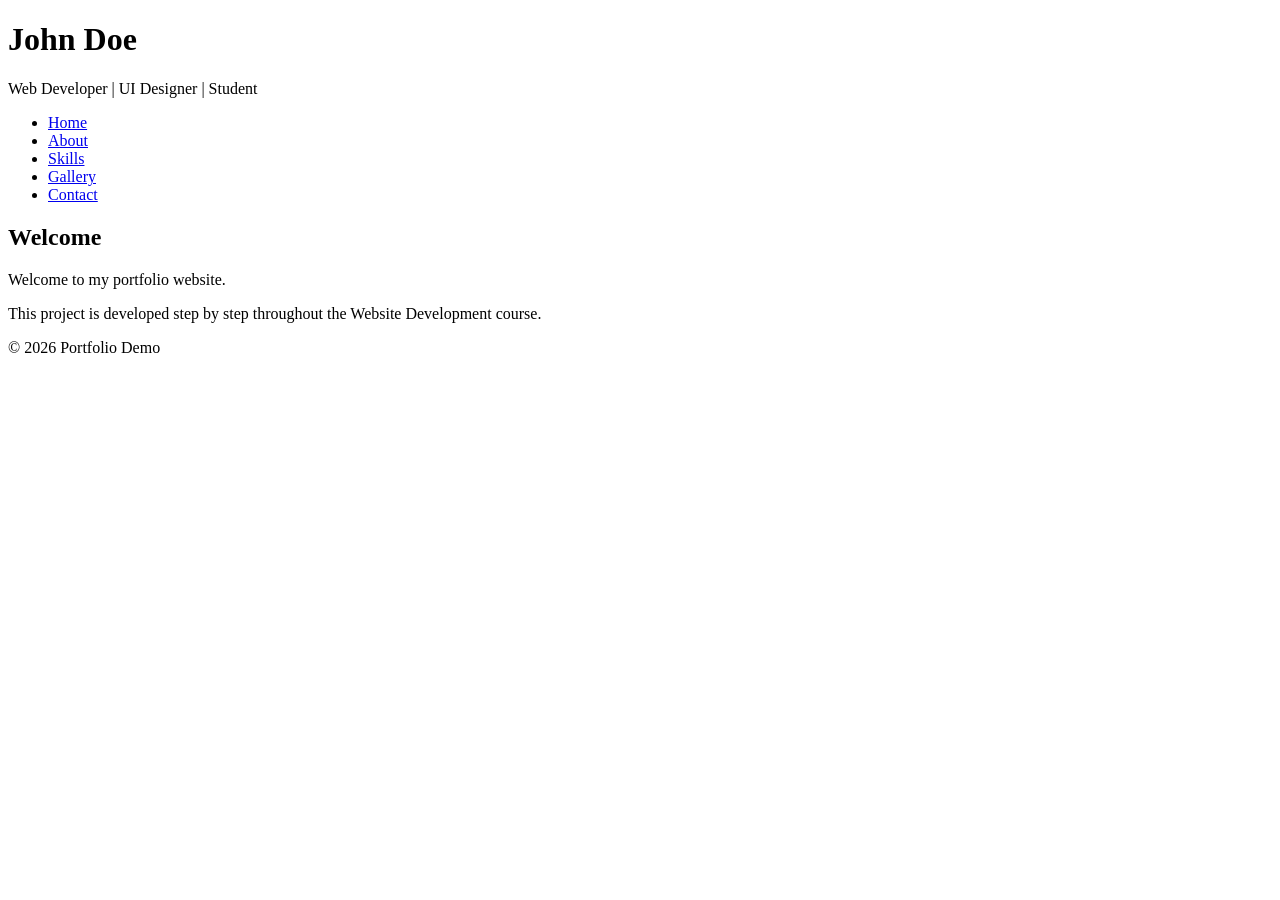
==== about.html @ 01107dcb "add : index.html" ====
<!DOCTYPE html>
<html lang="en">

<head>
    <meta charset="UTF-8">
    <meta name="viewport" content="width=device-width, initial-scale=1.0">

    <title>Portfolio Demo</title>

    <link rel="stylesheet" href="css/style.css">
    <link rel="stylesheet" href="css/responsive.css">
</head>

<body>

    <!-- ================= HEADER ================= -->

    <header>

        <h1>John Doe</h1>

        <p>Web Developer | UI Designer | Student</p>

    </header>

    <!-- ================= NAVIGATION ================= -->

    <nav>

        <ul>

            <li><a href="index.html">Home</a></li>

            <li><a href="about.html">About</a></li>

            <li><a href="skills.html">Skills</a></li>

            <li><a href="gallery.html">Gallery</a></li>

            <li><a href="contact.html">Contact</a></li>

        </ul>

    </nav>

    <!-- ================= MAIN ================= -->

    <main>

        <section>

            <h2>Welcome</h2>

            <p>

                Welcome to my portfolio website.

            </p>

            <p>

                This project is developed step by step throughout the Website Development course.

            </p>

        </section>

    </main>

    <!-- ================= FOOTER ================= -->

    <footer>

        <p>

            © 2026 Portfolio Demo

        </p>

    </footer>

    <script src="js/script.js"></script>

</body>

</html>
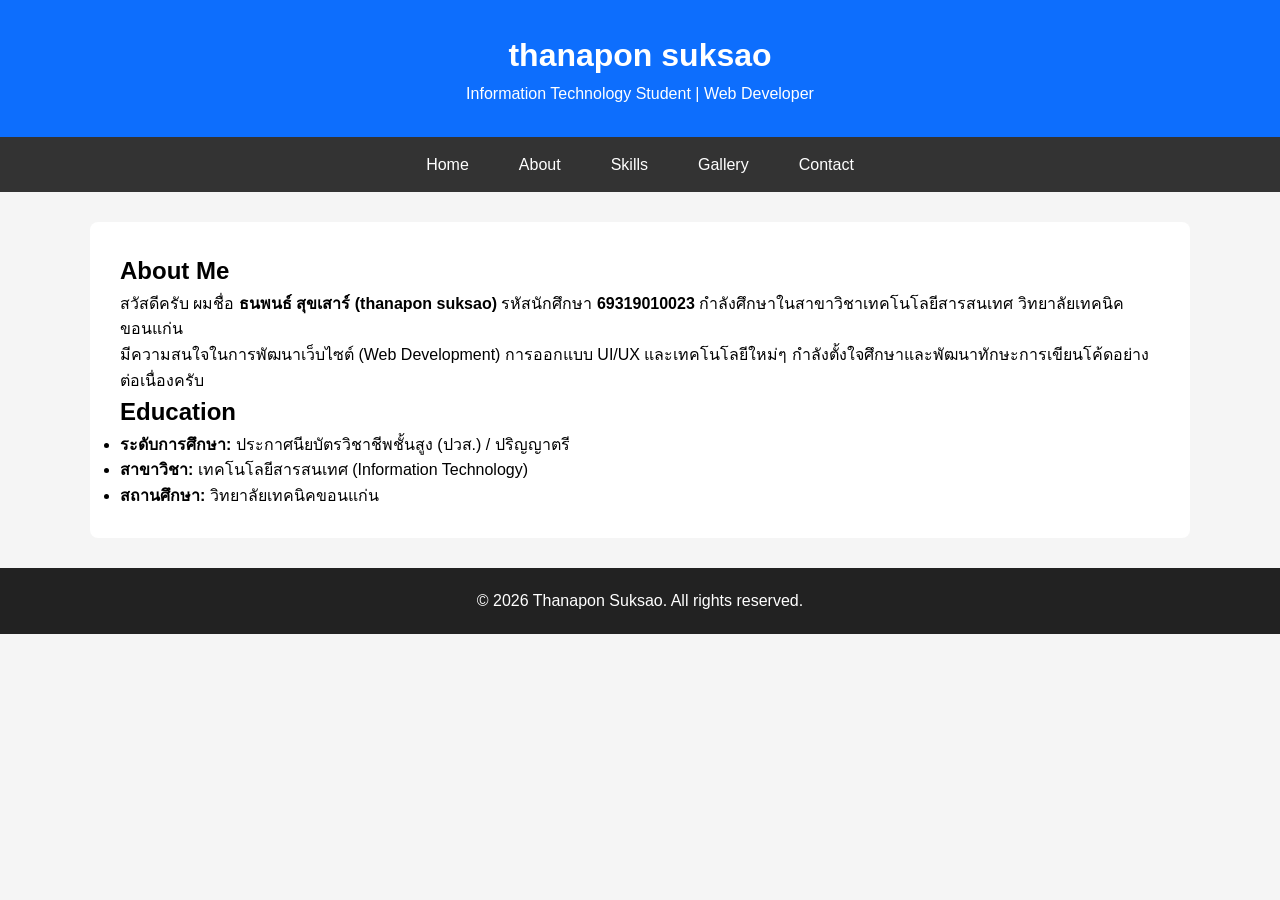
==== commit aca39cdd: "first" ====
--- a/about.html
+++ b/about.html
@@ -5,7 +5,7 @@
     <meta charset="UTF-8">
     <meta name="viewport" content="width=device-width, initial-scale=1.0">
 
-    <title>Portfolio Demo</title>
+    <title>About Me - thanapon suksao</title>
 
     <link rel="stylesheet" href="css/style.css">
     <link rel="stylesheet" href="css/responsive.css">
@@ -17,9 +17,9 @@
 
     <header>
 
-        <h1>John Doe</h1>
+        <h1>thanapon suksao</h1>
 
-        <p>Web Developer | UI Designer | Student</p>
+        <p>Information Technology Student | Web Developer</p>
 
     </header>
 
@@ -49,31 +49,40 @@
 
         <section>
 
-            <h2>Welcome</h2>
+            <h2>About Me</h2>
 
             <p>
 
-                Welcome to my portfolio website.
+              สวัสดีครับ ผมชื่อ <strong>ธนพนธ์ สุขเสาร์ (thanapon suksao)</strong> รหัสนักศึกษา <strong>69319010023</strong> 
+                กำลังศึกษาในสาขาวิชาเทคโนโลยีสารสนเทศ วิทยาลัยเทคนิคขอนแก่น
 
             </p>
 
             <p>
 
-                This project is developed step by step throughout the Website Development course.
-
+               มีความสนใจในการพัฒนาเว็บไซต์ (Web Development) การออกแบบ UI/UX และเทคโนโลยีใหม่ๆ 
+                กำลังตั้งใจศึกษาและพัฒนาทักษะการเขียนโค้ดอย่างต่อเนื่องครับ
             </p>
 
         </section>
-
+        
+        <section>
+            <h2>Education</h2>
+            <ul>
+                <li><strong>ระดับการศึกษา:</strong> ประกาศนียบัตรวิชาชีพชั้นสูง (ปวส.) / ปริญญาตรี</li>
+                <li><strong>สาขาวิชา:</strong> เทคโนโลยีสารสนเทศ (Information Technology)</li>
+                <li><strong>สถานศึกษา:</strong> วิทยาลัยเทคนิคขอนแก่น</li>
+            </ul>
+        </section>
     </main>
-
+    
     <!-- ================= FOOTER ================= -->
 
     <footer>
 
         <p>
 
-            © 2026 Portfolio Demo
+            © 2026 Thanapon Suksao. All rights reserved.
 
         </p>
 
--- a/css/style.css
+++ b/css/style.css
@@ -0,0 +1,97 @@
+*{
+    margin:0;
+    padding:0;
+    box-sizing:border-box;
+}
+
+body{
+
+    font-family:Arial, Helvetica, sans-serif;
+
+    line-height:1.6;
+
+    background:#f5f5f5;
+
+}
+
+header{
+
+    background:#0d6efd;
+
+    color:white;
+
+    padding:30px;
+
+    text-align:center;
+
+}
+
+nav{
+
+    background:#333;
+
+}
+
+nav ul{
+
+    display:flex;
+
+    list-style:none;
+
+    justify-content:center;
+
+}
+
+nav li{
+
+    margin:0;
+
+}
+
+nav a{
+
+    color:white;
+
+    text-decoration:none;
+
+    display:block;
+
+    padding:15px 25px;
+
+}
+
+nav a:hover{
+
+    background:#555;
+
+}
+
+main{
+
+    width:90%;
+
+    max-width:1100px;
+
+    margin:30px auto;
+
+    background:white;
+
+    padding:30px;
+
+    border-radius:8px;
+
+}
+
+footer{
+
+    background:#222;
+
+    color:white;
+
+    text-align:center;
+
+    padding:20px;
+
+    margin-top:30px;
+
+}
--- a/css/responsive.css
+++ b/css/responsive.css
@@ -0,0 +1,9 @@
+@media (max-width:768px){
+
+    nav ul{
+
+        flex-direction:column;
+
+    }
+
+}
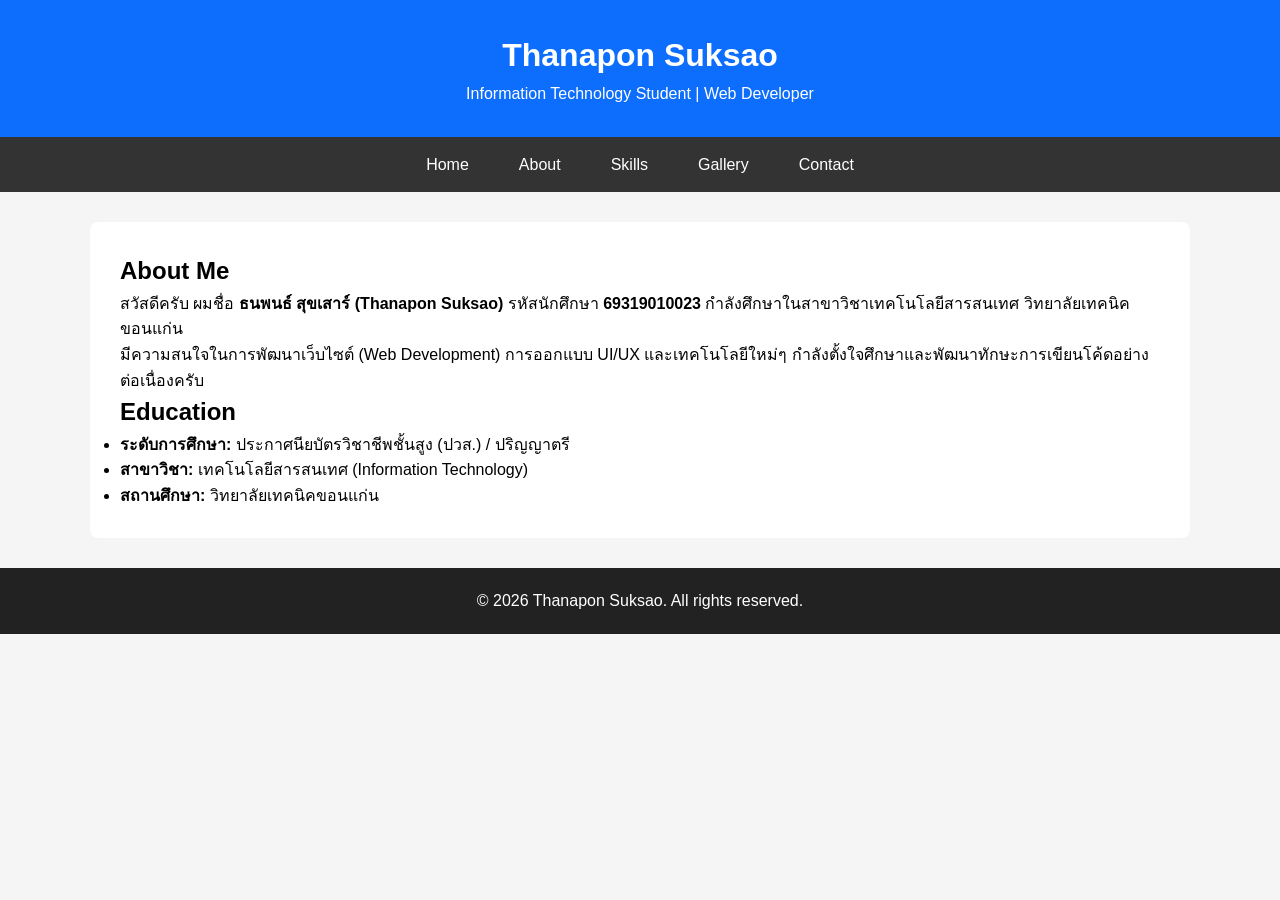
==== commit 4e61d19d: "Update about.html" ====
--- a/about.html
+++ b/about.html
@@ -5,7 +5,7 @@
     <meta charset="UTF-8">
     <meta name="viewport" content="width=device-width, initial-scale=1.0">
 
-    <title>About Me - thanapon suksao</title>
+    <title>About Me - Thanapon Suksao</title>
 
     <link rel="stylesheet" href="css/style.css">
     <link rel="stylesheet" href="css/responsive.css">
@@ -17,7 +17,7 @@
 
     <header>
 
-        <h1>thanapon suksao</h1>
+        <h1>Thanapon Suksao</h1>
 
         <p>Information Technology Student | Web Developer</p>
 
@@ -52,20 +52,17 @@
             <h2>About Me</h2>
 
             <p>
-
-              สวัสดีครับ ผมชื่อ <strong>ธนพนธ์ สุขเสาร์ (thanapon suksao)</strong> รหัสนักศึกษา <strong>69319010023</strong> 
+               สวัสดีครับ ผมชื่อ <strong>ธนพนธ์ สุขเสาร์ (Thanapon Suksao)</strong> รหัสนักศึกษา <strong>69319010023</strong> 
                 กำลังศึกษาในสาขาวิชาเทคโนโลยีสารสนเทศ วิทยาลัยเทคนิคขอนแก่น
-
             </p>
-
+            </p>
             <p>
-
-               มีความสนใจในการพัฒนาเว็บไซต์ (Web Development) การออกแบบ UI/UX และเทคโนโลยีใหม่ๆ 
+                มีความสนใจในการพัฒนาเว็บไซต์ (Web Development) การออกแบบ UI/UX และเทคโนโลยีใหม่ๆ 
                 กำลังตั้งใจศึกษาและพัฒนาทักษะการเขียนโค้ดอย่างต่อเนื่องครับ
             </p>
-
+           
         </section>
-        
+ 
         <section>
             <h2>Education</h2>
             <ul>
@@ -75,7 +72,7 @@
             </ul>
         </section>
     </main>
-    
+
     <!-- ================= FOOTER ================= -->
 
     <footer>
@@ -92,4 +89,4 @@
 
 </body>
 
-</html>+</html>
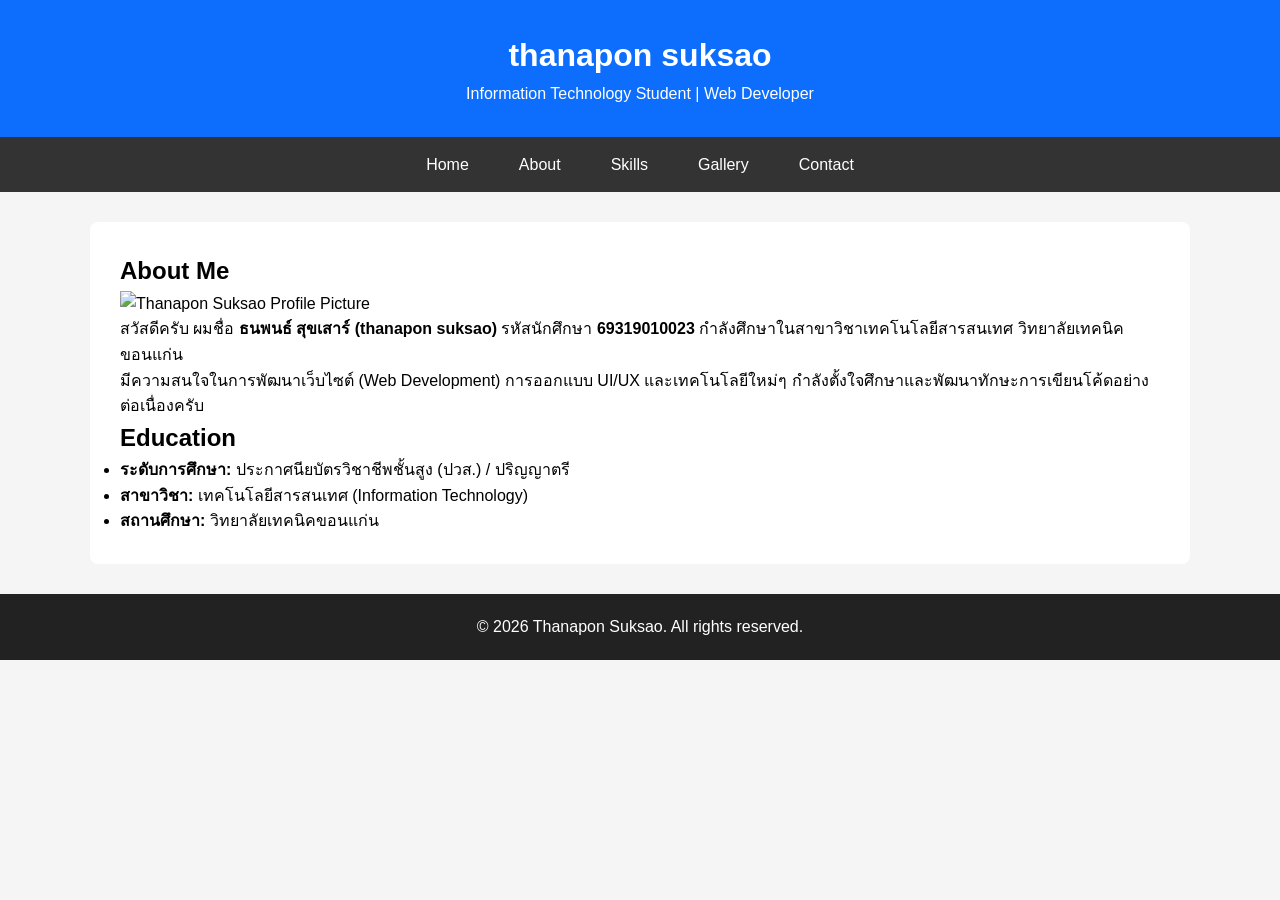
==== commit a382569a: "Update about.html" ====
--- a/about.html
+++ b/about.html
@@ -5,7 +5,7 @@
     <meta charset="UTF-8">
     <meta name="viewport" content="width=device-width, initial-scale=1.0">
 
-    <title>About Me - Thanapon Suksao</title>
+    <title>About Me - thanapon suksao</title>
 
     <link rel="stylesheet" href="css/style.css">
     <link rel="stylesheet" href="css/responsive.css">
@@ -17,7 +17,7 @@
 
     <header>
 
-        <h1>Thanapon Suksao</h1>
+        <h1>thanapon suksao</h1>
 
         <p>Information Technology Student | Web Developer</p>
 
@@ -51,18 +51,22 @@
 
             <h2>About Me</h2>
 
+<img src="images/thanapon 2026-08-24 160440.png" alt="Thanapon Suksao Profile Picture" width="300">
             <p>
-               สวัสดีครับ ผมชื่อ <strong>ธนพนธ์ สุขเสาร์ (Thanapon Suksao)</strong> รหัสนักศึกษา <strong>69319010023</strong> 
+
+              สวัสดีครับ ผมชื่อ <strong>ธนพนธ์ สุขเสาร์ (thanapon suksao)</strong> รหัสนักศึกษา <strong>69319010023</strong> 
                 กำลังศึกษาในสาขาวิชาเทคโนโลยีสารสนเทศ วิทยาลัยเทคนิคขอนแก่น
+
             </p>
-            </p>
+
             <p>
-                มีความสนใจในการพัฒนาเว็บไซต์ (Web Development) การออกแบบ UI/UX และเทคโนโลยีใหม่ๆ 
+
+               มีความสนใจในการพัฒนาเว็บไซต์ (Web Development) การออกแบบ UI/UX และเทคโนโลยีใหม่ๆ 
                 กำลังตั้งใจศึกษาและพัฒนาทักษะการเขียนโค้ดอย่างต่อเนื่องครับ
             </p>
-           
+
         </section>
- 
+        
         <section>
             <h2>Education</h2>
             <ul>
@@ -72,7 +76,7 @@
             </ul>
         </section>
     </main>
-
+    
     <!-- ================= FOOTER ================= -->
 
     <footer>
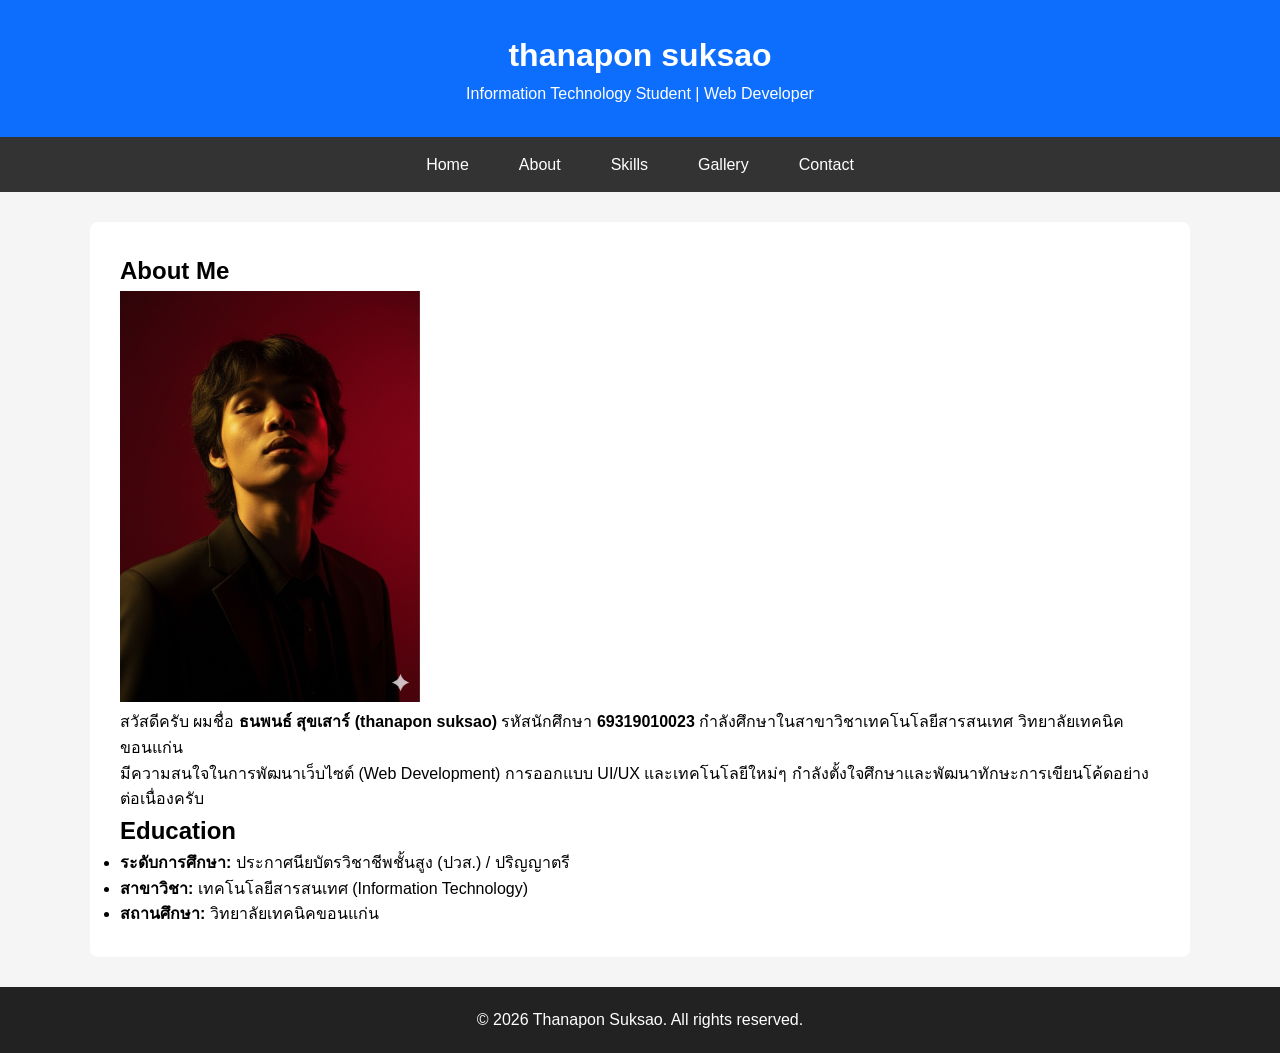
==== commit e021fafd: "Update about.html" ====
--- a/about.html
+++ b/about.html
@@ -51,7 +51,7 @@
 
             <h2>About Me</h2>
 
-<img src="images/thanapon 2026-08-24 160440.png" alt="Thanapon Suksao Profile Picture" width="300">
+       <img src="images/S__7544836.jpg" alt="Thanapon Suksao Profile Picture" width="300">
             <p>
 
               สวัสดีครับ ผมชื่อ <strong>ธนพนธ์ สุขเสาร์ (thanapon suksao)</strong> รหัสนักศึกษา <strong>69319010023</strong> 
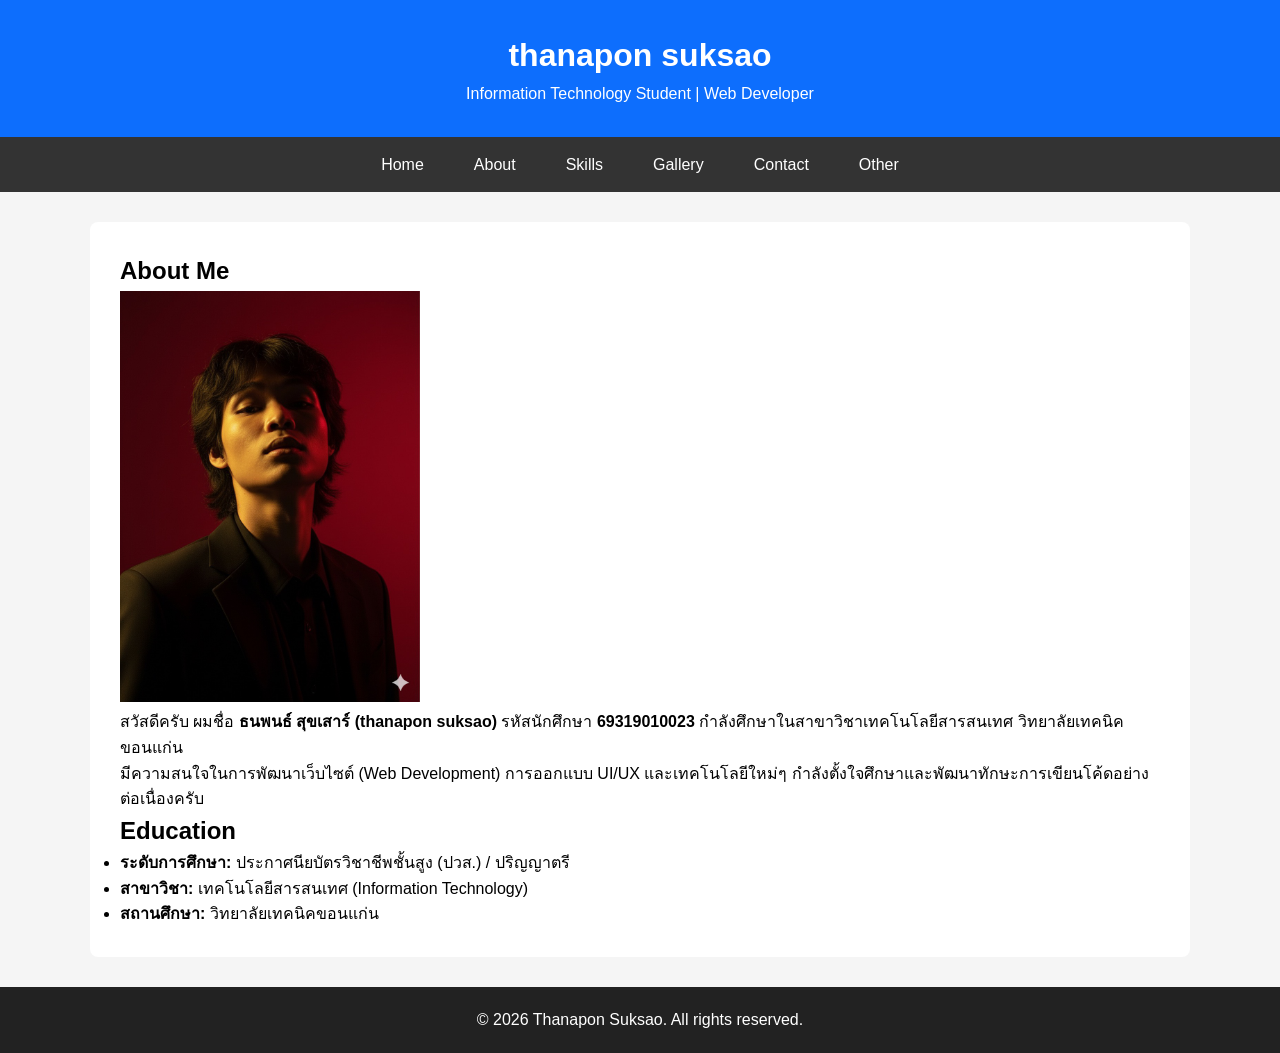
==== commit 55f686a5: "first" ====
--- a/about.html
+++ b/about.html
@@ -38,6 +38,8 @@
             <li><a href="gallery.html">Gallery</a></li>
 
             <li><a href="contact.html">Contact</a></li>
+            
+            <li><a href="other.html">Other</a></li>
 
         </ul>
 
